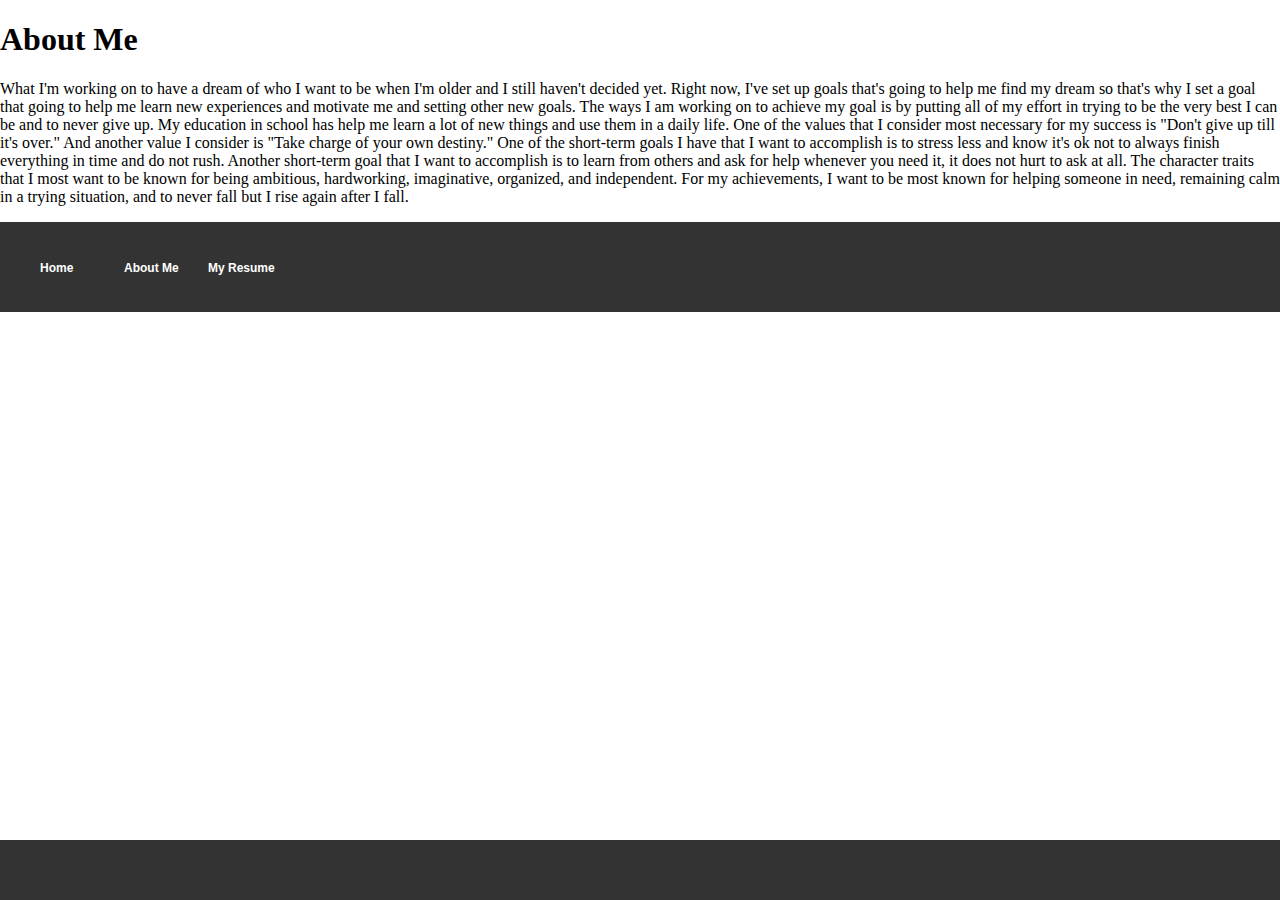
==== aboutme.html @ 6c65df40 "Update aboutme.html" ====
<!DOCTYPE html>

<html>
  
     <head> 
         <title>About Me</title>
       <style>

   html, body { 
  margin: 0; 
  padding: 0; 
} 
         
header { 
  z-index: 1; 
  width: 100%; 
  position: fixed; 
  background-color: #333333; 
} 

nav { 
  margin: 0; 
  padding: 20px 0; 
} 

nav li { 
  display: inline-block; 
  width: 80px; 
  color: #fff; 
  font-family: 'Raleway', sans-serif; 
  font-weight: 600; 
  font-size: 12px; 
} 

main { 
  top: 80px; 
  position: relative; 
  text-align: center;
} 

main h1 { 
  color: #333; 
  font-family: 'Raleway', sans-serif; 
  font-weight: 600; 
  font-size: 70px; 
  margin-top: 0px; 
  padding-top: 80px; 
  margin-bottom: 80px; 
  text-transform: uppercase; 
} 

footer { 
  position: fixed; 
  width: 100%; 
  z-index: 1; 
  bottom: 0; 
  background-color: #333; 
  color: #fff; 
  padding: 30px 0; 
} 

footer p { 
  font-family: 'Raleway', sans-serif; 
  text-transform: uppercase; 
  font-size: 11px; 
} 

  .container { 
  max-width: 940px; 
  margin: 0 auto; 
  padding: 0 10px; 
  text-align: center; 
} 

  
.jumbotron { 
  height: 800px; 
  background-image: url("https://bwvision.com/wp-content/uploads/2018/07/NYC-Aerial-view-min.jpg"); 
  -webkit-background-size: cover; 
  -moz-background-size: cover; 
  -o-background-size: cover; 
  background-size: cover; 
} 

  .btn-main { 
  background-color: #333; 
  color: #fff; 
  font-family: 'Raleway', sans-serif; 
  font-weight: 600; 
  font-size: 18px; 
  letter-spacing: 1.3px; 
  padding: 16px 40px; 
  text-decoration: none; 
  text-transform: uppercase; 
} 

 .btn-default { 
  font-family: 'Raleway', sans-serif; 
  font-weight: 600; 
  font-size: 10px; 
  letter-spacing: 1.3px; 
  padding: 10px 20px; 
  text-decoration: none; 
  text-transform: uppercase;   
  margin-bottom: 20px;       
} 

.supporting { 
  padding-top: 80px; 
  padding-bottom: 100px; 
} 

 .supporting .col { 
  height: 200px; 
  width: 200px; 
  display: inline-block; 
  font-family: 'Raleway', sans-serif; 
  text-align: center; 
} 

 .supporting img { 
  height: 32px; 
} 

 .supporting h2 { 
  font-weight: 600; 
  font-size: 23px; 
  text-transform: uppercase; 
} 

.supporting p { 
  font-weight: 400; 
  font-size: 14px; 
  line-height: 20px; 
  padding: 0 20px; 
  margin-bottom: 20px; 
} 

.supporting a { 
  background-color: white; 
  color: #333333; 
  font-family: 'Raleway', sans-serif; 
  font-weight: 600; 
  font-size: 12px; 
  letter-spacing: 1.3px; 
  text-decoration: none; 
  text-transform: uppercase; 
  padding: 10px; 
  margin-bottom: 10px; 
  border: 2px solid #333333;  
} 

  @media (max-width: 500px) { 
  main h1 { 
    font-size: 50px; 
    padding: 0 40px; 
  } 

   .supporting .col { 
    width: 100%; 
  } 
} 

    </style> 
  </head> 

  <body>
  <h1>About Me</h1> 
    <p> What I'm working on to have a dream of who I want to be when I'm older and I still haven't decided yet. Right now, I've set up goals that's going to help me find my dream so that's why I set a goal that going to help me learn new experiences and motivate me and setting other new goals. The ways I am working on to achieve my goal is by putting all of my effort in trying to be the very best I can be and to never give up. My education in school has help me learn a lot of new things and use them in a daily life. One of the values that I consider most necessary for my success is "Don't give up till it's over." And another value I consider is "Take charge of your own destiny."  One of the short-term goals I have that I want to accomplish is to stress less and know it's ok not to always finish everything in time and do not rush. Another short-term goal that I want to accomplish is to learn from others and ask for help whenever you need it, it does not hurt to ask at all. The character traits that I most want to be known for being ambitious, hardworking, imaginative, organized, and independent. For my achievements, I want to be most known for helping someone in need, remaining calm in a trying situation, and to never fall but I rise again after I fall.<p> 
    </body> 

  <footer> 
  </footer> 
</html> 

<link rel="stylesheet" href="./stylecss" type="text/css">
  </head>
  <header>
    <nav>
      <ul> 
        <a href="./index.html"><li>Home</li></a>
        <a href="./aboutme.html"><li>About Me</li></a>
        <a href="./myresume.pdf" target="_blank"><li>My Resume</li></a>
      </ul>
    </nav>
  </header>
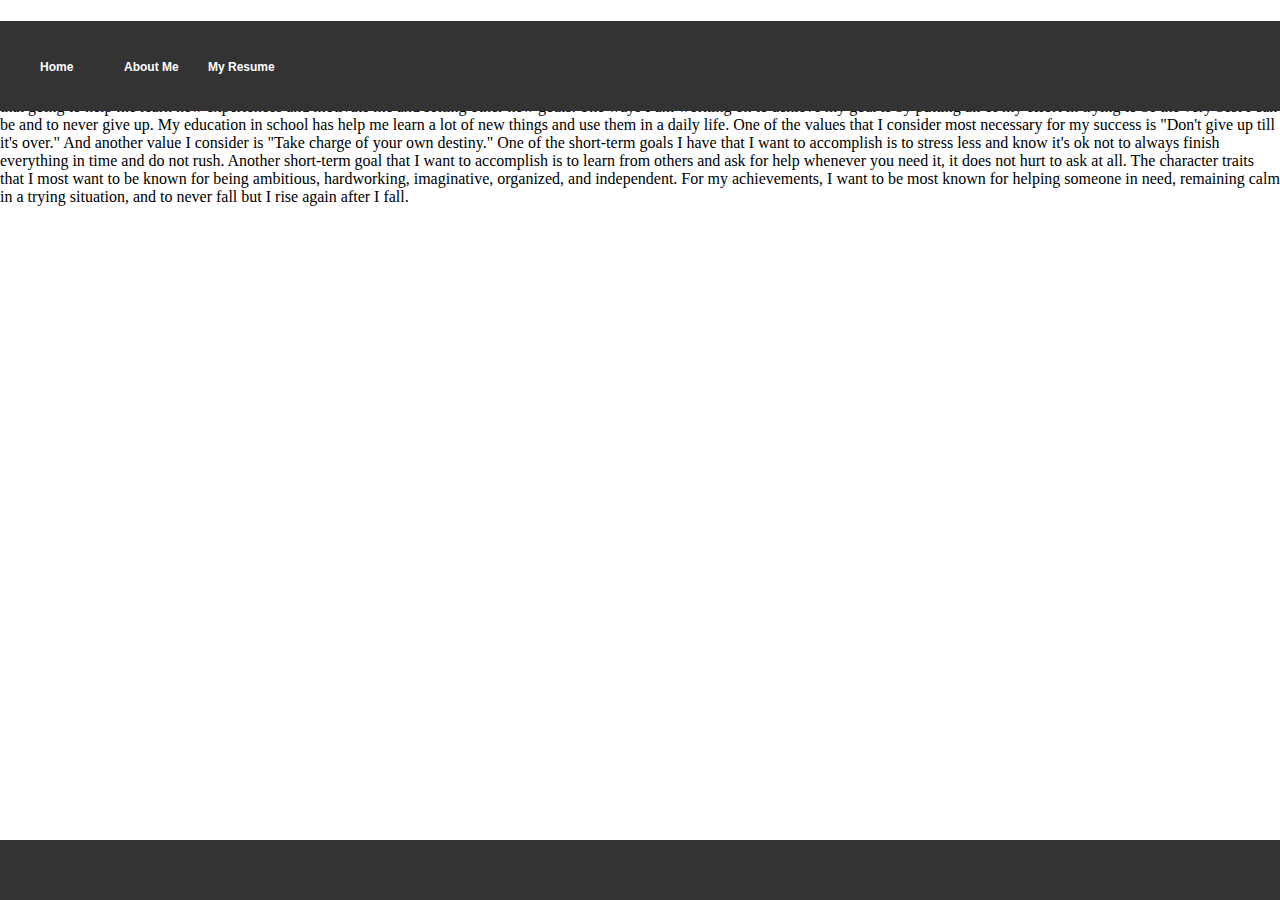
==== commit 284fea3c: "Update aboutme.html" ====
--- a/aboutme.html
+++ b/aboutme.html
@@ -10,7 +10,7 @@
   margin: 0; 
   padding: 0; 
 } 
-         
+
 header { 
   z-index: 1; 
   width: 100%; 
@@ -33,13 +33,14 @@
 } 
 
 main { 
-  top: 80px; 
-  position: relative; 
-  text-align: center;
+  top: 80px;
+  position: relative;
+  text-align: center; 
 } 
 
+
 main h1 { 
-  color: #333; 
+  color: #333;
   font-family: 'Raleway', sans-serif; 
   font-weight: 600; 
   font-size: 70px; 
@@ -72,21 +73,20 @@
   text-align: center; 
 } 
 
-  
 .jumbotron { 
   height: 800px; 
-  background-image: url("https://bwvision.com/wp-content/uploads/2018/07/NYC-Aerial-view-min.jpg"); 
+  background-image: url("https://bwvision.com/wp-content/uploads/2018/07/NYC-Aerial-view-min.jpg");
   -webkit-background-size: cover; 
   -moz-background-size: cover; 
-  -o-background-size: cover; 
+  -o-background-size: cover;
   background-size: cover; 
 } 
 
-  .btn-main { 
+.btn-main { 
   background-color: #333; 
   color: #fff; 
   font-family: 'Raleway', sans-serif; 
-  font-weight: 600; 
+  font-weight: 600;
   font-size: 18px; 
   letter-spacing: 1.3px; 
   padding: 16px 40px; 
@@ -94,15 +94,15 @@
   text-transform: uppercase; 
 } 
 
- .btn-default { 
+.btn-default { 
   font-family: 'Raleway', sans-serif; 
-  font-weight: 600; 
+  font-weight: 600;
   font-size: 10px; 
   letter-spacing: 1.3px; 
-  padding: 10px 20px; 
+  padding: 10px 20px;
   text-decoration: none; 
   text-transform: uppercase;   
-  margin-bottom: 20px;       
+  margin-bottom: 20px;      
 } 
 
 .supporting { 
@@ -110,19 +110,19 @@
   padding-bottom: 100px; 
 } 
 
- .supporting .col { 
+.supporting .col { 
   height: 200px; 
   width: 200px; 
   display: inline-block; 
-  font-family: 'Raleway', sans-serif; 
+  font-family: 'Raleway', sans-serif;
   text-align: center; 
 } 
 
- .supporting img { 
+.supporting img { 
   height: 32px; 
 } 
 
- .supporting h2 { 
+.supporting h2 { 
   font-weight: 600; 
   font-size: 23px; 
   text-transform: uppercase; 
@@ -133,7 +133,7 @@
   font-size: 14px; 
   line-height: 20px; 
   padding: 0 20px; 
-  margin-bottom: 20px; 
+  margin-bottom: 20px;
 } 
 
 .supporting a { 
@@ -142,38 +142,29 @@
   font-family: 'Raleway', sans-serif; 
   font-weight: 600; 
   font-size: 12px; 
-  letter-spacing: 1.3px; 
+  letter-spacing: 1.3px;
   text-decoration: none; 
-  text-transform: uppercase; 
+  text-transform: uppercase;
   padding: 10px; 
   margin-bottom: 10px; 
   border: 2px solid #333333;  
 } 
 
-  @media (max-width: 500px) { 
+@media (max-width: 500px) { 
   main h1 { 
     font-size: 50px; 
     padding: 0 40px; 
   } 
 
-   .supporting .col { 
+    .supporting .col { 
     width: 100%; 
   } 
 } 
 
-    </style> 
+  </style> 
   </head> 
-
-  <body>
-  <h1>About Me</h1> 
-    <p> What I'm working on to have a dream of who I want to be when I'm older and I still haven't decided yet. Right now, I've set up goals that's going to help me find my dream so that's why I set a goal that going to help me learn new experiences and motivate me and setting other new goals. The ways I am working on to achieve my goal is by putting all of my effort in trying to be the very best I can be and to never give up. My education in school has help me learn a lot of new things and use them in a daily life. One of the values that I consider most necessary for my success is "Don't give up till it's over." And another value I consider is "Take charge of your own destiny."  One of the short-term goals I have that I want to accomplish is to stress less and know it's ok not to always finish everything in time and do not rush. Another short-term goal that I want to accomplish is to learn from others and ask for help whenever you need it, it does not hurt to ask at all. The character traits that I most want to be known for being ambitious, hardworking, imaginative, organized, and independent. For my achievements, I want to be most known for helping someone in need, remaining calm in a trying situation, and to never fall but I rise again after I fall.<p> 
-    </body> 
-
-  <footer> 
-  </footer> 
-</html> 
-
-<link rel="stylesheet" href="./stylecss" type="text/css">
+  
+    <link rel="stylesheet" href="./stylecss" type="text/css">
   </head>
   <header>
     <nav>
@@ -184,3 +175,11 @@
       </ul>
     </nav>
   </header>
+
+  <body>
+    <h1>About Me</h1> 
+    <p> What I'm working on to have a dream of who I want to be when I'm older and I still haven't decided yet. Right now, I've set up goals that's going to help me find my dream so that's why I set a goal that going to help me learn new experiences and motivate me and setting other new goals. The ways I am working on to achieve my goal is by putting all of my effort in trying to be the very best I can be and to never give up. My education in school has help me learn a lot of new things and use them in a daily life. One of the values that I consider most necessary for my success is "Don't give up till it's over." And another value I consider is "Take charge of your own destiny."  One of the short-term goals I have that I want to accomplish is to stress less and know it's ok not to always finish everything in time and do not rush. Another short-term goal that I want to accomplish is to learn from others and ask for help whenever you need it, it does not hurt to ask at all. The character traits that I most want to be known for being ambitious, hardworking, imaginative, organized, and independent. For my achievements, I want to be most known for helping someone in need, remaining calm in a trying situation, and to never fall but I rise again after I fall.<p> 
+  </body>
+  <footer>
+  </footer>
+</html>
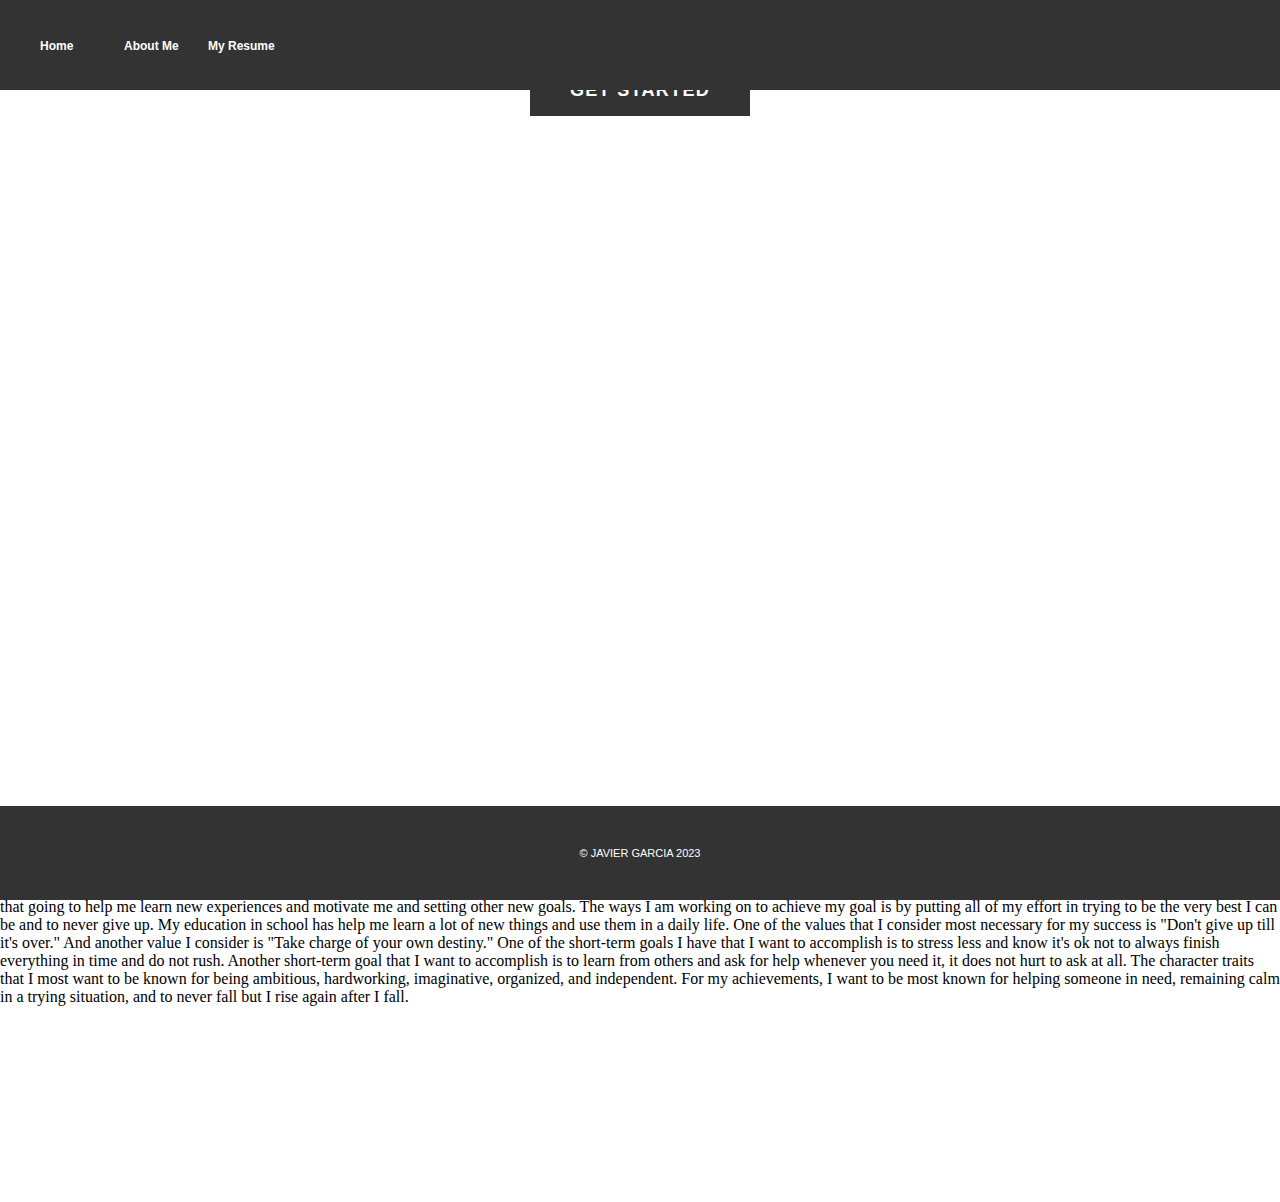
==== commit c9c1b4a7: "Update aboutme.html" ====
--- a/aboutme.html
+++ b/aboutme.html
@@ -163,7 +163,9 @@
 
   </style> 
   </head> 
-  
+
+  <body>
+    
     <link rel="stylesheet" href="./stylecss" type="text/css">
   </head>
   <header>
@@ -175,11 +177,35 @@
       </ul>
     </nav>
   </header>
-
-  <body>
+  
+    <main> 
+      <div class="jumbotron"> 
+        <div class="container">   
+          <h1About Me</h1> 
+          <a href="#" class="btn-main"> Get Started </a> 
+        </div> 
+      </div> 
+    </main> 
+  
     <h1>About Me</h1> 
     <p> What I'm working on to have a dream of who I want to be when I'm older and I still haven't decided yet. Right now, I've set up goals that's going to help me find my dream so that's why I set a goal that going to help me learn new experiences and motivate me and setting other new goals. The ways I am working on to achieve my goal is by putting all of my effort in trying to be the very best I can be and to never give up. My education in school has help me learn a lot of new things and use them in a daily life. One of the values that I consider most necessary for my success is "Don't give up till it's over." And another value I consider is "Take charge of your own destiny."  One of the short-term goals I have that I want to accomplish is to stress less and know it's ok not to always finish everything in time and do not rush. Another short-term goal that I want to accomplish is to learn from others and ask for help whenever you need it, it does not hurt to ask at all. The character traits that I most want to be known for being ambitious, hardworking, imaginative, organized, and independent. For my achievements, I want to be most known for helping someone in need, remaining calm in a trying situation, and to never fall but I rise again after I fall.<p> 
   </body>
   <footer>
   </footer>
 </html>
+
+<section class="supporting"> 
+<div class="container"> 
+  
+    </div> 
+
+    </section> 
+
+    <footer> 
+      <div class="container"> 
+        <p>&copy; Javier Garcia 2023</p> 
+      </div> 
+    </footer> 
+
+  </body> 
+</html> 
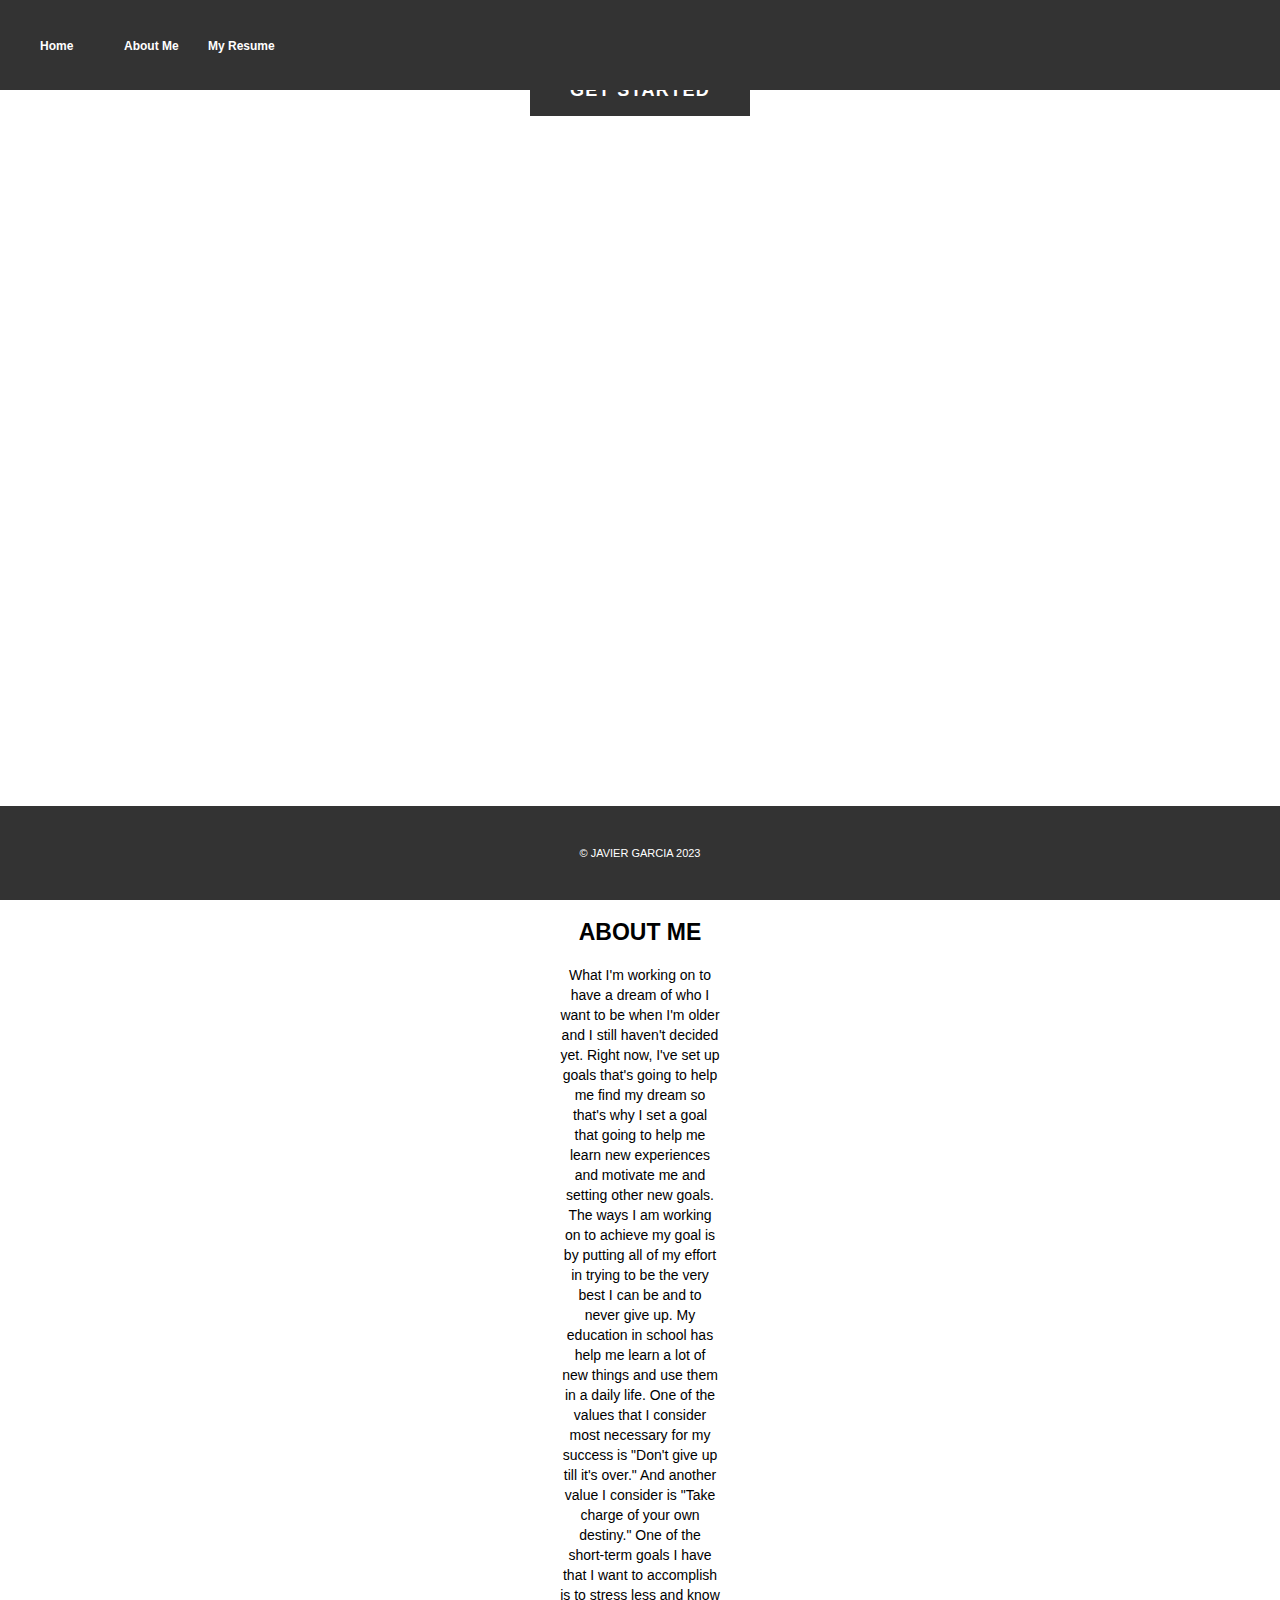
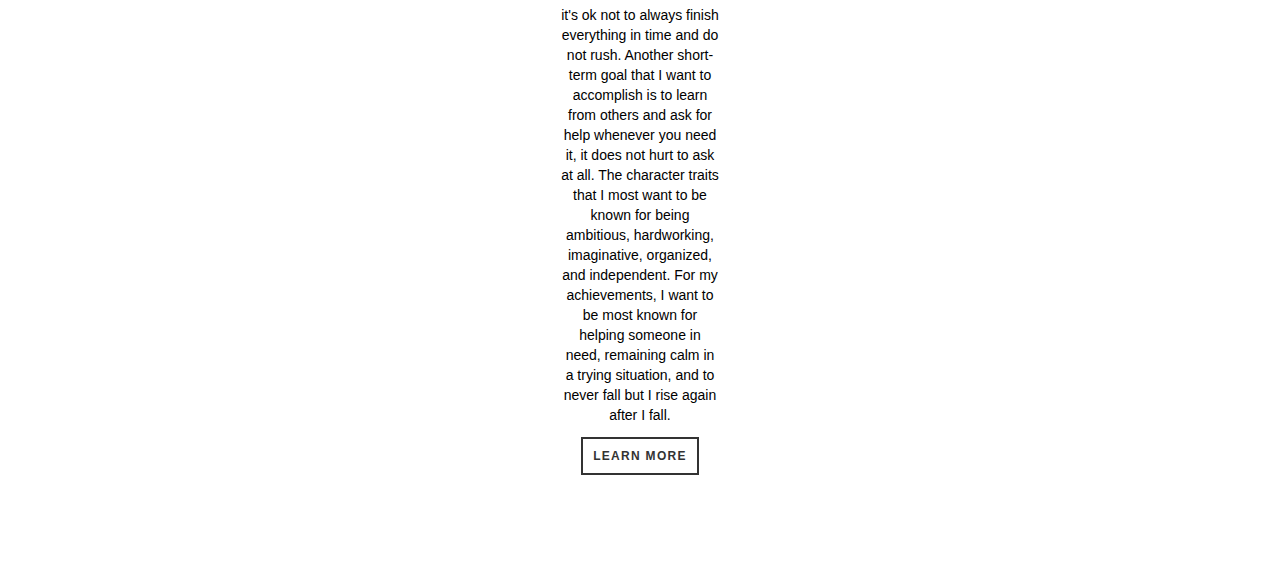
==== commit e99284d9: "Update aboutme.html" ====
--- a/aboutme.html
+++ b/aboutme.html
@@ -186,20 +186,18 @@
         </div> 
       </div> 
     </main> 
-  
-    <h1>About Me</h1> 
-    <p> What I'm working on to have a dream of who I want to be when I'm older and I still haven't decided yet. Right now, I've set up goals that's going to help me find my dream so that's why I set a goal that going to help me learn new experiences and motivate me and setting other new goals. The ways I am working on to achieve my goal is by putting all of my effort in trying to be the very best I can be and to never give up. My education in school has help me learn a lot of new things and use them in a daily life. One of the values that I consider most necessary for my success is "Don't give up till it's over." And another value I consider is "Take charge of your own destiny."  One of the short-term goals I have that I want to accomplish is to stress less and know it's ok not to always finish everything in time and do not rush. Another short-term goal that I want to accomplish is to learn from others and ask for help whenever you need it, it does not hurt to ask at all. The character traits that I most want to be known for being ambitious, hardworking, imaginative, organized, and independent. For my achievements, I want to be most known for helping someone in need, remaining calm in a trying situation, and to never fall but I rise again after I fall.<p> 
-  </body>
-  <footer>
-  </footer>
-</html>
-
-<section class="supporting"> 
-<div class="container"> 
-  
-    </div> 
-
-    </section> 
+    
+    <section class="supporting">
+      <div class="container"> 
+
+            <div class="col"> 
+          <img src="https://content.codecademy.com/projects/broadway/design.svg"> 
+          <h2>About Me</h2> 
+        <p> What I'm working on to have a dream of who I want to be when I'm older and I still haven't decided yet. Right now, I've set up goals that's going to help me find my dream so that's why I set a goal that going to help me learn new experiences and motivate me and setting other new goals. The ways I am working on to achieve my goal is by putting all of my effort in trying to be the very best I can be and to never give up. My education in school has help me learn a lot of new things and use them in a daily life. One of the values that I consider most necessary for my success is "Don't give up till it's over." And another value I consider is "Take charge of your own destiny."  One of the short-term goals I have that I want to accomplish is to stress less and know it's ok not to always finish everything in time and do not rush. Another short-term goal that I want to accomplish is to learn from others and ask for help whenever you need it, it does not hurt to ask at all. The character traits that I most want to be known for being ambitious, hardworking, imaginative, organized, and independent. For my achievements, I want to be most known for helping someone in need, remaining calm in a trying situation, and to never fall but I rise again after I fall.<p> 
+          <a href="#"> Learn More</a><br> 
+
+        </div> 
+   </section> 
 
     <footer> 
       <div class="container"> 
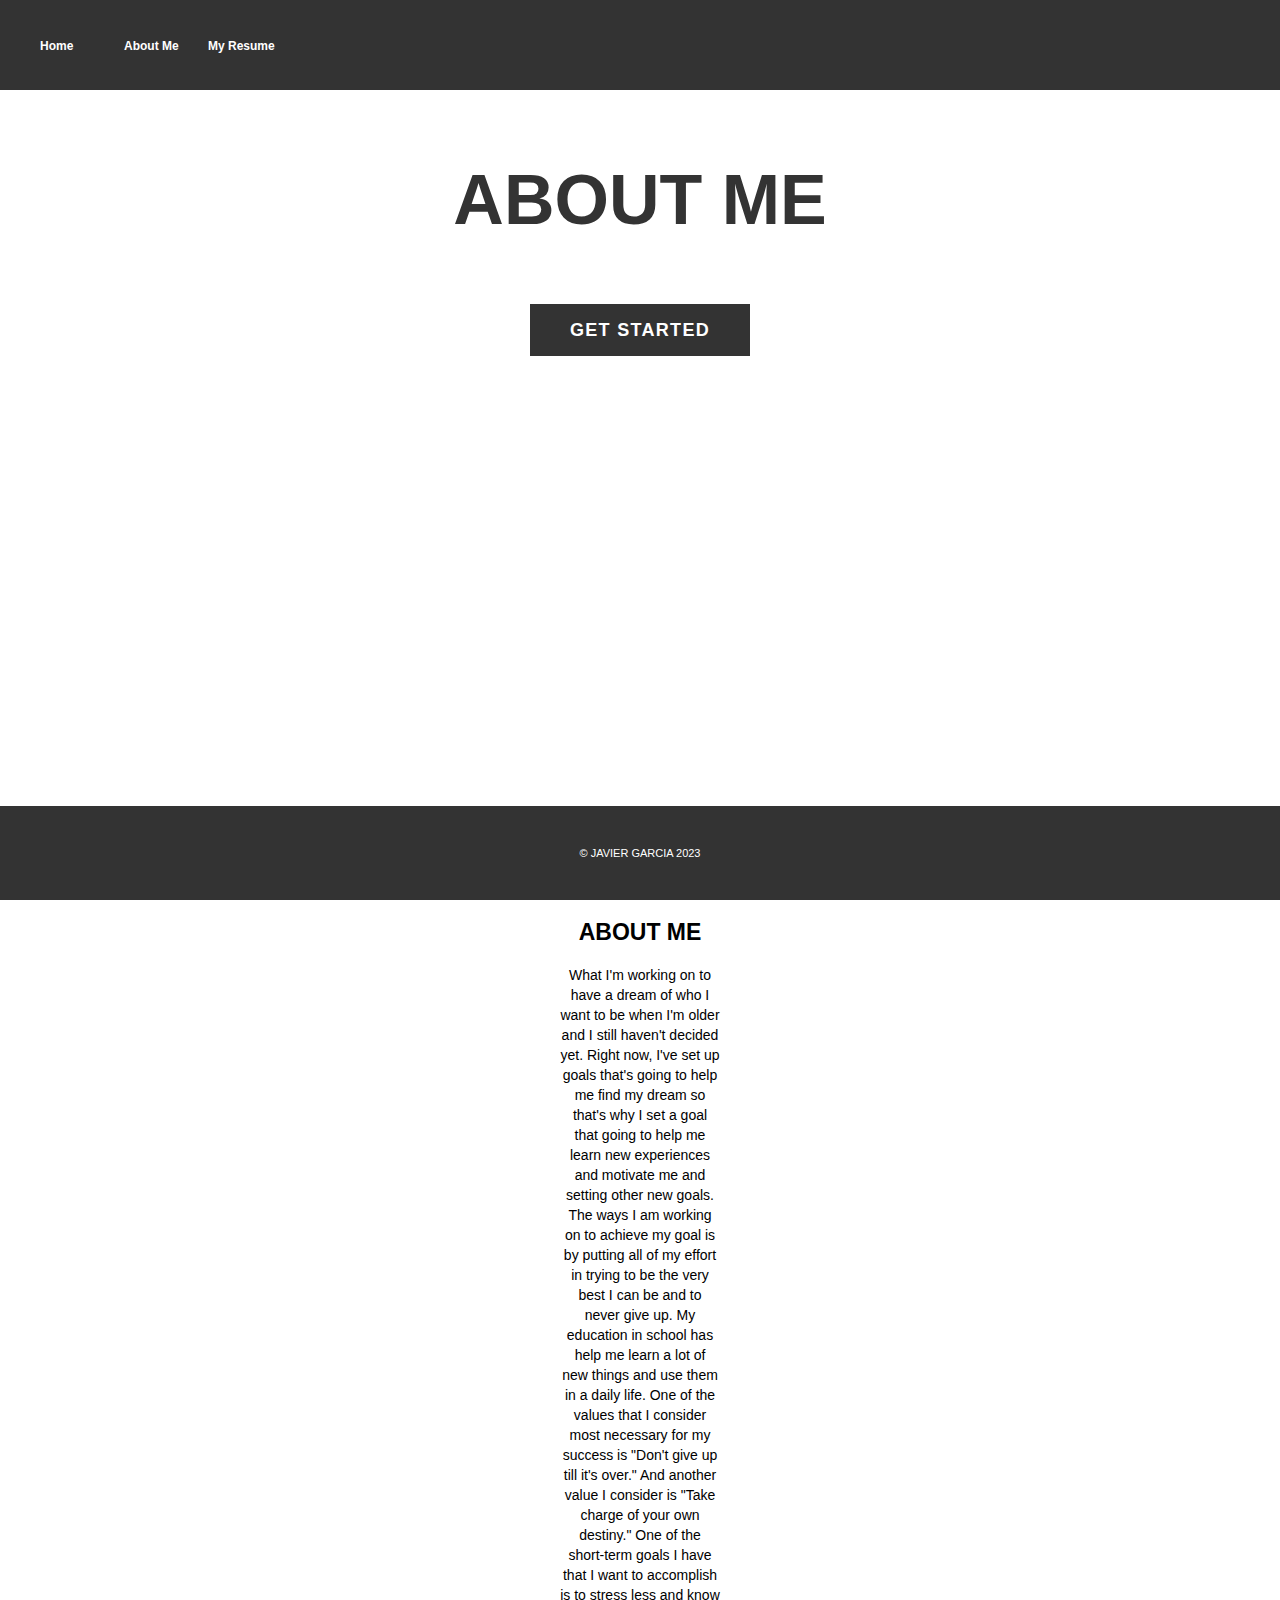
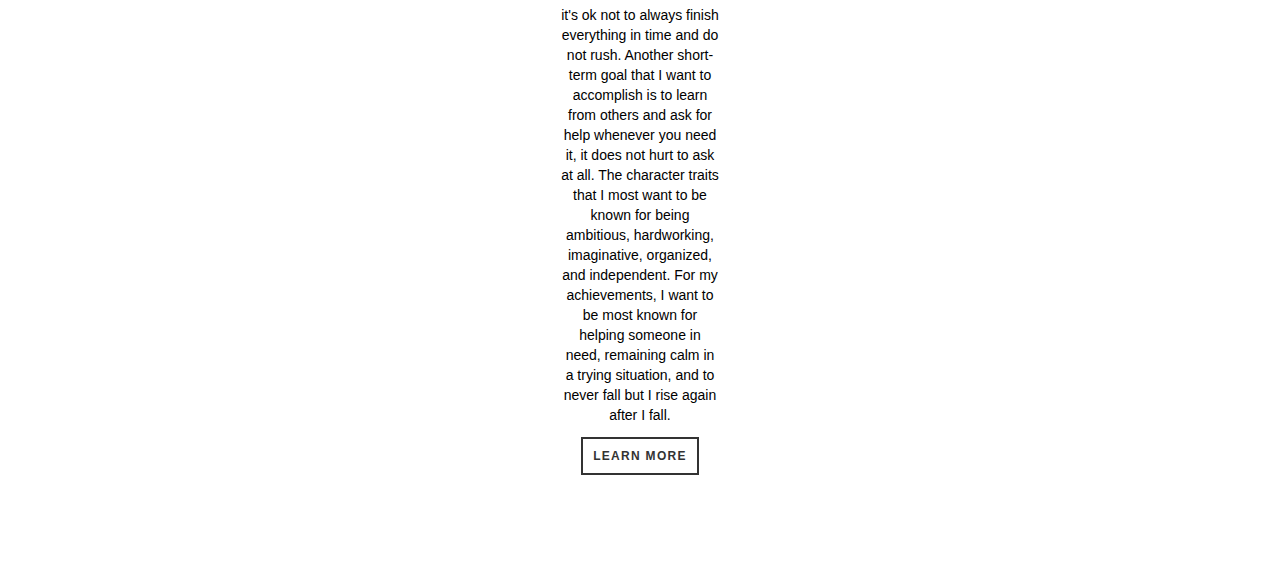
==== commit cb1bd480: "Update aboutme.html" ====
--- a/aboutme.html
+++ b/aboutme.html
@@ -181,7 +181,7 @@
     <main> 
       <div class="jumbotron"> 
         <div class="container">   
-          <h1About Me</h1> 
+          <h1>About Me</h1> 
           <a href="#" class="btn-main"> Get Started </a> 
         </div> 
       </div> 
@@ -193,7 +193,16 @@
             <div class="col"> 
           <img src="https://content.codecademy.com/projects/broadway/design.svg"> 
           <h2>About Me</h2> 
-        <p> What I'm working on to have a dream of who I want to be when I'm older and I still haven't decided yet. Right now, I've set up goals that's going to help me find my dream so that's why I set a goal that going to help me learn new experiences and motivate me and setting other new goals. The ways I am working on to achieve my goal is by putting all of my effort in trying to be the very best I can be and to never give up. My education in school has help me learn a lot of new things and use them in a daily life. One of the values that I consider most necessary for my success is "Don't give up till it's over." And another value I consider is "Take charge of your own destiny."  One of the short-term goals I have that I want to accomplish is to stress less and know it's ok not to always finish everything in time and do not rush. Another short-term goal that I want to accomplish is to learn from others and ask for help whenever you need it, it does not hurt to ask at all. The character traits that I most want to be known for being ambitious, hardworking, imaginative, organized, and independent. For my achievements, I want to be most known for helping someone in need, remaining calm in a trying situation, and to never fall but I rise again after I fall.<p> 
+        <p> What I'm working on to have a dream of who I want to be when I'm older and I still haven't decided yet. 
+          Right now, I've set up goals that's going to help me find my dream so that's why I set a goal that going to help me learn new experiences and motivate me and setting other new goals. 
+          The ways I am working on to achieve my goal is by putting all of my effort in trying to be the very best I can be and to never give up. 
+          My education in school has help me learn a lot of new things and use them in a daily life. 
+          One of the values that I consider most necessary for my success is "Don't give up till it's over." 
+          And another value I consider is "Take charge of your own destiny."  
+          One of the short-term goals I have that I want to accomplish is to stress less and know it's ok not to always finish everything in time and do not rush. 
+          Another short-term goal that I want to accomplish is to learn from others and ask for help whenever you need it, it does not hurt to ask at all. 
+          The character traits that I most want to be known for being ambitious, hardworking, imaginative, organized, and independent. 
+          For my achievements, I want to be most known for helping someone in need, remaining calm in a trying situation, and to never fall but I rise again after I fall.<p> 
           <a href="#"> Learn More</a><br> 
 
         </div> 
